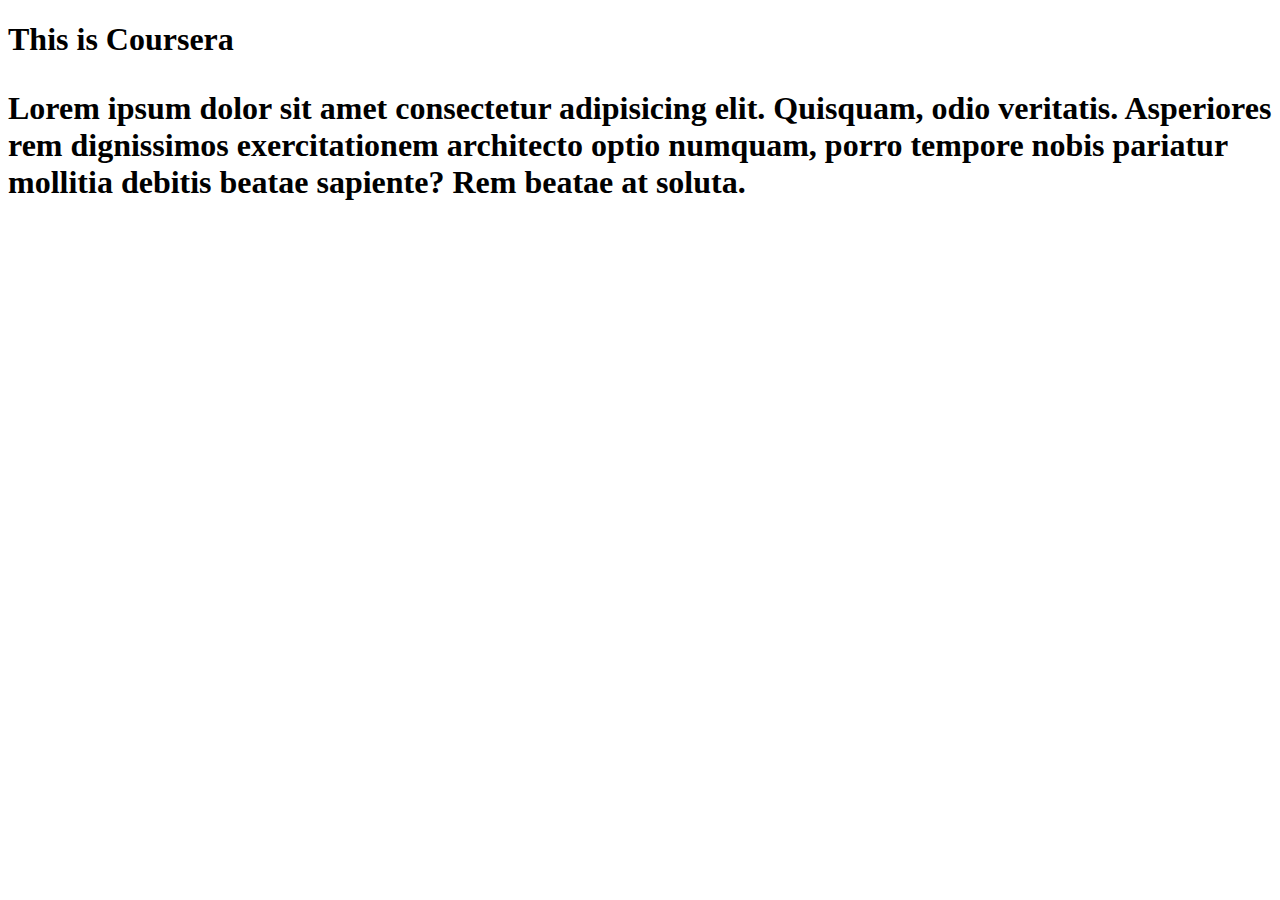
==== site/index.html @ 433524be "My first page" ====
<!DOCTYPE html>
<html>
    <head>
        <title>Hello Coursera!</title>
    </head>
    <body>
        <h1>This is Coursera
            <p>Lorem ipsum dolor sit amet consectetur adipisicing elit. Quisquam, odio veritatis. Asperiores rem dignissimos exercitationem architecto optio numquam, porro tempore nobis pariatur mollitia debitis beatae sapiente? Rem beatae at soluta.</p>
        </h1>
    </body>
</html>
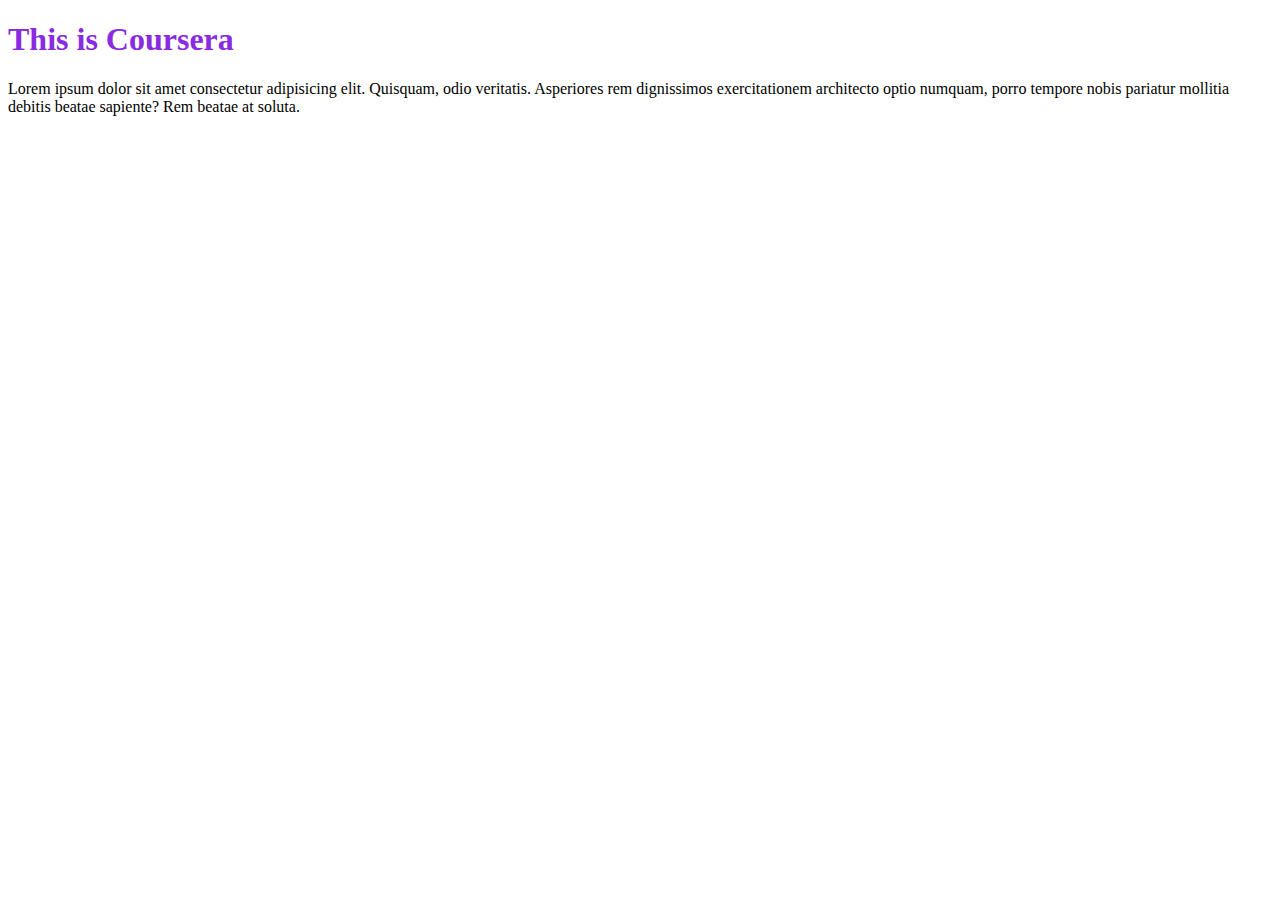
==== commit 9998bd0c: "Changed color" ====
--- a/site/index.html
+++ b/site/index.html
@@ -4,7 +4,7 @@
         <title>Hello Coursera!</title>
     </head>
     <body>
-        <h1>This is Coursera
+        <h1 style="color: blueviolet;">This is Coursera</h1>
             <p>Lorem ipsum dolor sit amet consectetur adipisicing elit. Quisquam, odio veritatis. Asperiores rem dignissimos exercitationem architecto optio numquam, porro tempore nobis pariatur mollitia debitis beatae sapiente? Rem beatae at soluta.</p>
         </h1>
     </body>
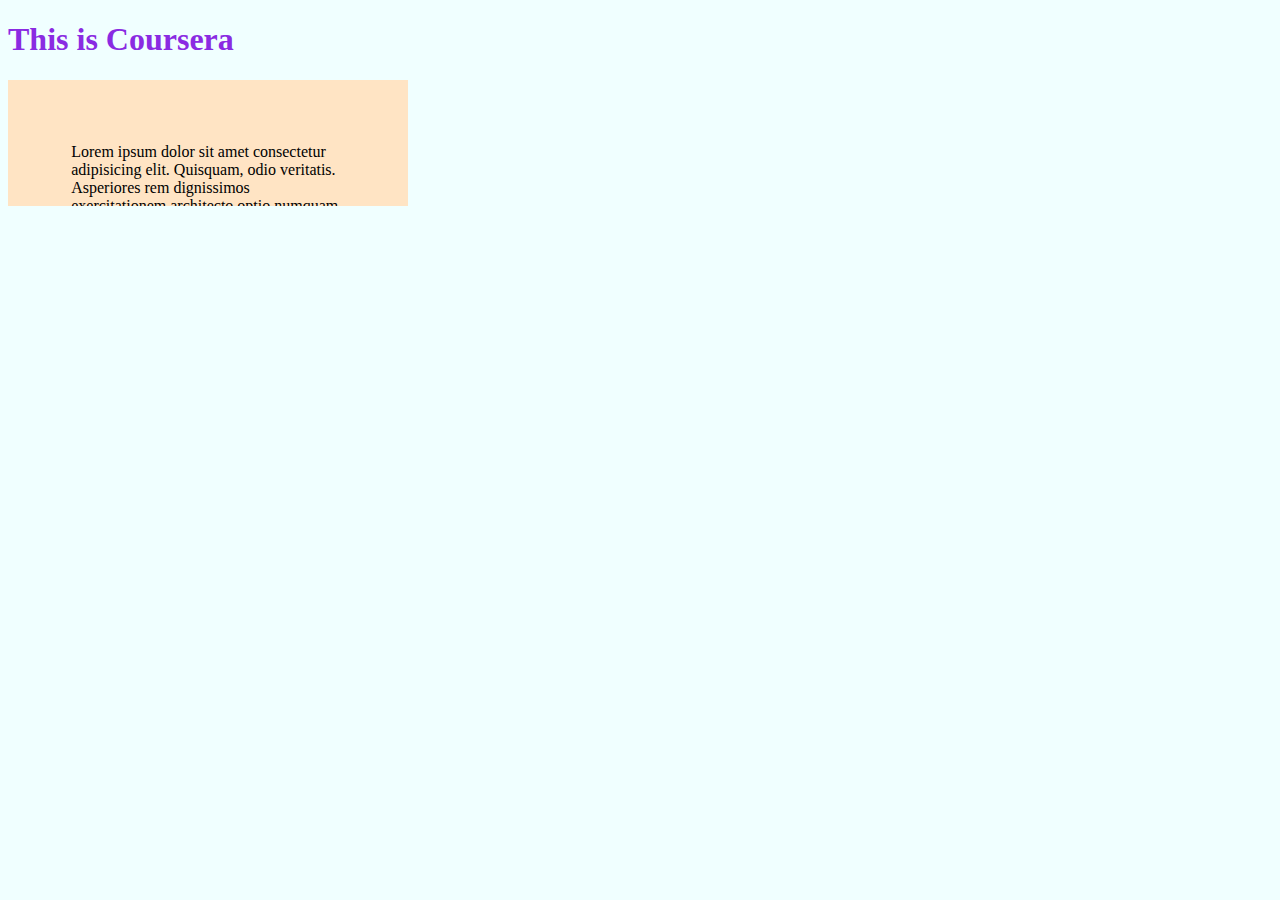
==== commit 31449f42: "stylesheet added" ====
--- a/site/index.html
+++ b/site/index.html
@@ -2,6 +2,7 @@
 <html>
     <head>
         <title>Hello Coursera!</title>
+        <link rel="stylesheet" href="index.css">
     </head>
     <body>
         <h1 style="color: blueviolet;">This is Coursera</h1>
--- a/site/index.css
+++ b/site/index.css
@@ -0,0 +1,11 @@
+body{
+    background-color: azure;
+}
+p{
+    background-color: bisque;
+    padding: 5%;
+    box-sizing: border-box;
+    width: 400px;
+    height: 40px;
+    overflow: auto;
+}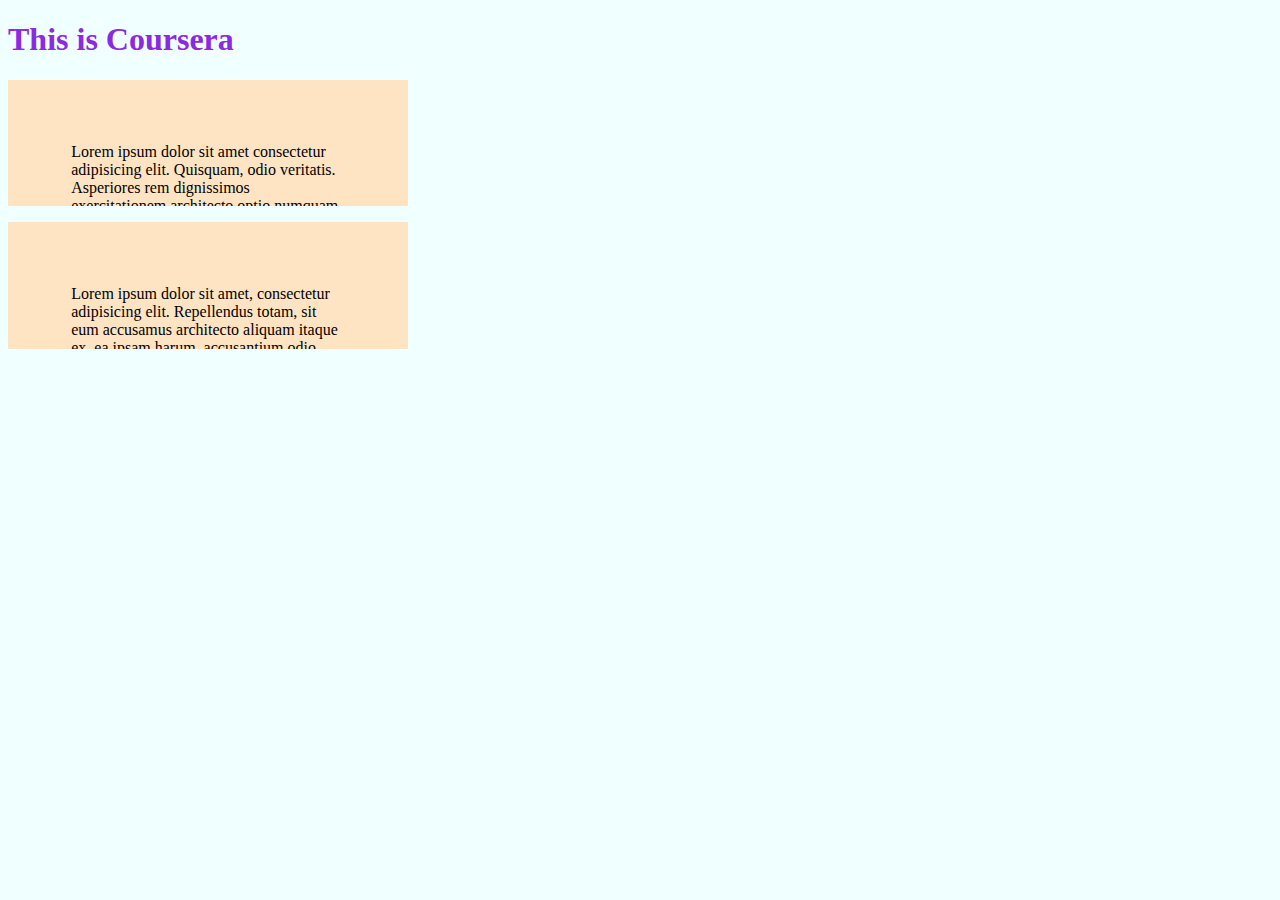
==== commit d510d139: "nothing" ====
--- a/site/index.html
+++ b/site/index.html
@@ -7,6 +7,7 @@
     <body>
         <h1 style="color: blueviolet;">This is Coursera</h1>
             <p>Lorem ipsum dolor sit amet consectetur adipisicing elit. Quisquam, odio veritatis. Asperiores rem dignissimos exercitationem architecto optio numquam, porro tempore nobis pariatur mollitia debitis beatae sapiente? Rem beatae at soluta.</p>
+            <p>Lorem ipsum dolor sit amet, consectetur adipisicing elit. Repellendus totam, sit eum accusamus architecto aliquam itaque ex, ea ipsam harum, accusantium odio labore. Ea cupiditate ullam delectus aspernatur eligendi accusamus.</p>
         </h1>
     </body>
 </html>--- a/site/index.css
+++ b/site/index.css
@@ -8,4 +8,23 @@
     width: 400px;
     height: 40px;
     overflow: auto;
-}+}
+    /* width */
+  ::-webkit-scrollbar {
+    width: 100px;
+  }
+  
+  /* Track */
+  ::-webkit-scrollbar-track {
+    background: #f828ff; 
+  }
+   
+  /* Handle */
+  ::-webkit-scrollbar-thumb {
+    background: rgb(224, 34, 34); 
+  }
+  
+  /* Handle on hover */
+  ::-webkit-scrollbar-thumb:hover {
+    background: rgb(225, 133, 233); 
+  }